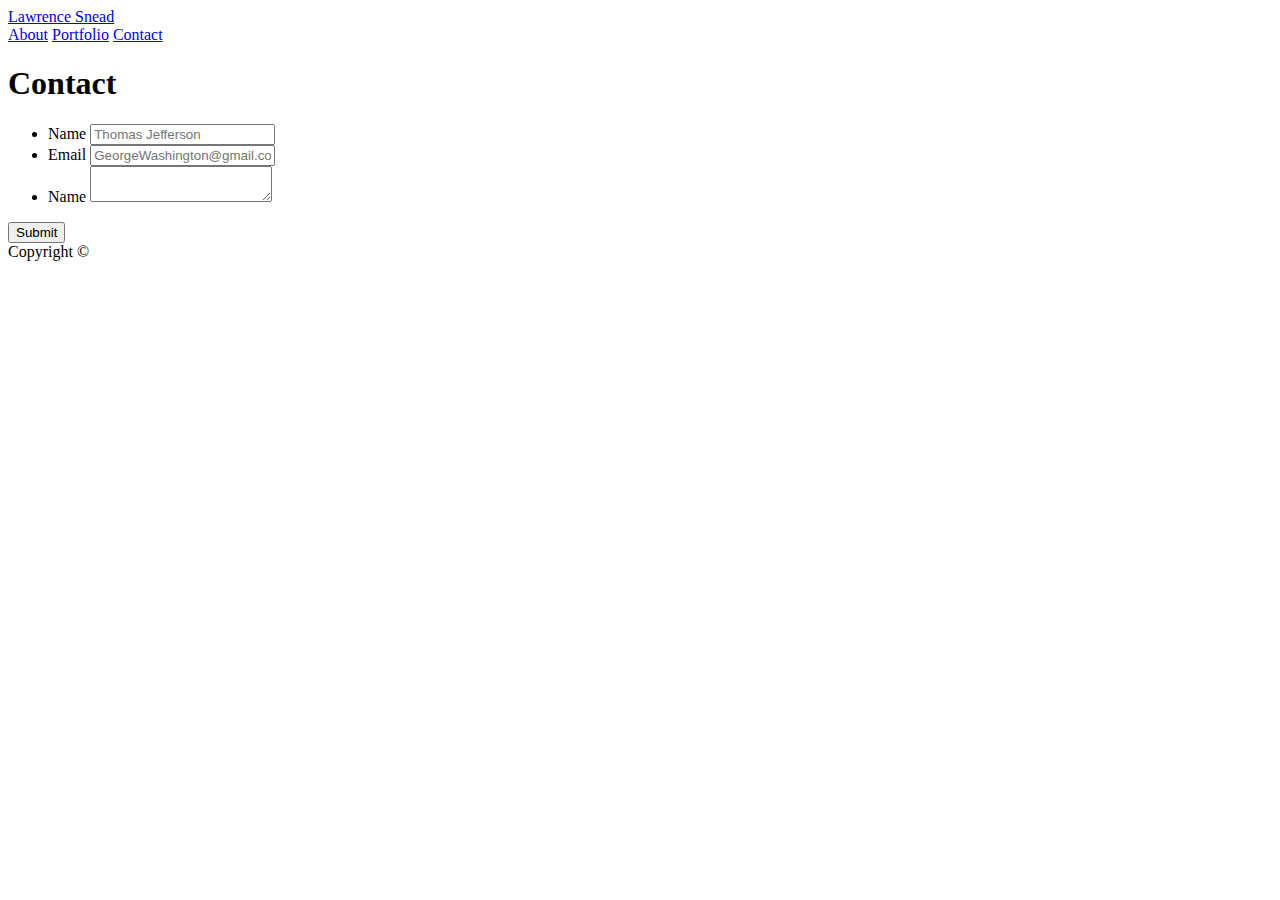
==== contact.html @ a0492b98 "html pages complete with placeholder pictures and text. Blank CSS files included." ====
<!DOCTYPE html>
<html lang="en-us">
    
<head>
    <meta charset="UTF-8">
    <title>Contact | Lawrence</title>
    <link rel="stylesheet" type="text/css" href="assets/css/style.css">
</head>

<body>
    
    <header id="nav">
        <div class="container">
            <a href="index.html" id="logo">Lawrence Snead</a>
            <nav>
                <a href="index.html">About</a>
                <a href="portfolio.html">Portfolio</a>
                <a href="contact.html">Contact</a>
            </nav>
        </div>
    </header>

    <div id="main-container" class="conatiner">
        <section class="main-section">
            <h1>Contact</h1>

            <form id="contact">
                <ul>
                    <li>
                        <label for="name">Name</label>
                        <input type="text" id="name" name="name" placeholder="Thomas Jefferson" required="required">
                    </li>
                    <li>
                        <label for="email">Email</label>
                        <input type="text" id="email" name="email" placeholder="GeorgeWashington@gmail.com" required="required">
                    </li>
                    <li>
                        <label for="content">Name</label>
                        <textarea id="content" name="content" required="required"></textarea>
                    </li>
                </ul>
                <input type="submit">
            </form>

        </section>
    </div>

    <footer>
        <div class="container">

            Copyright &copy;

        </div>
    </footer>
</body>
</html>
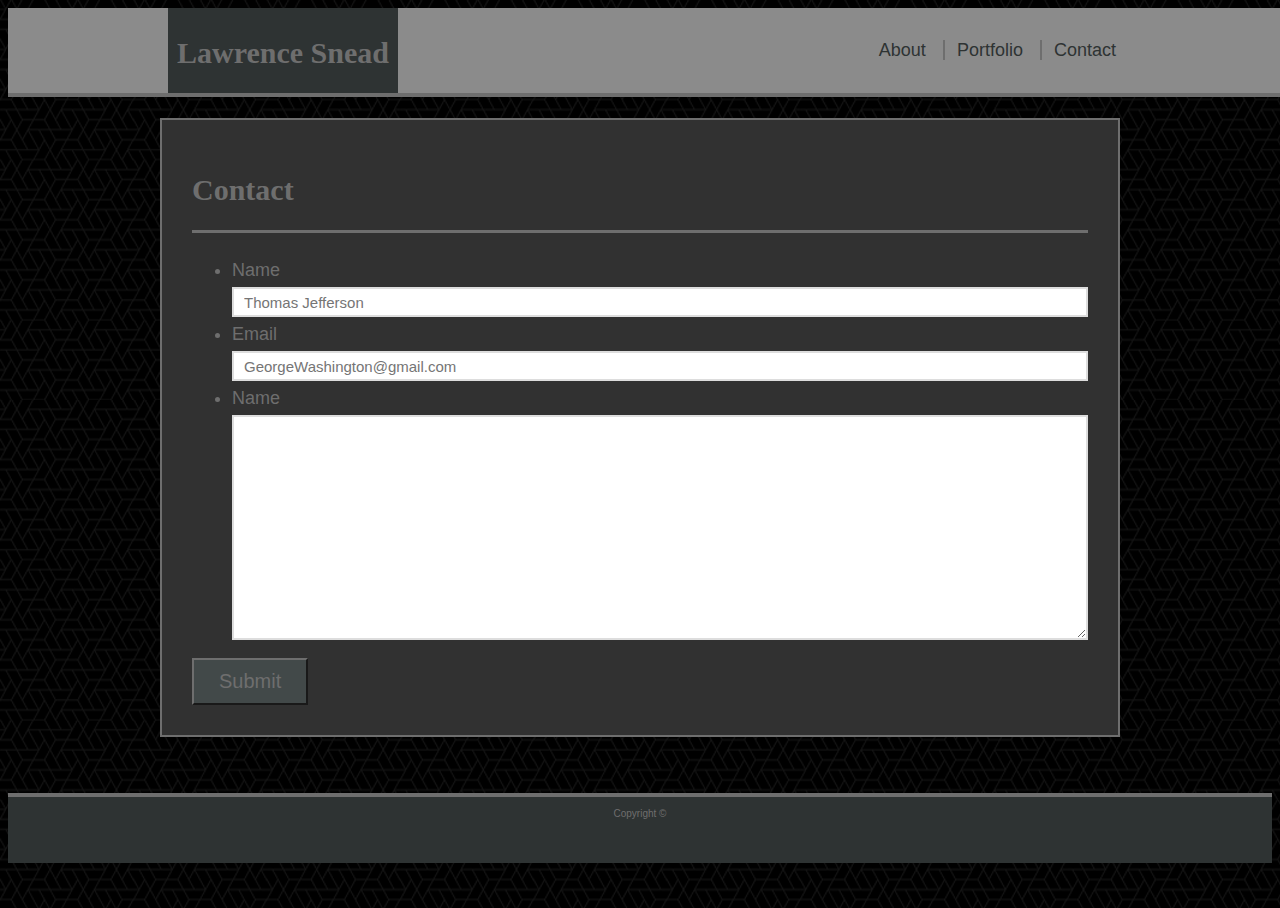
==== commit ebce381d: "Put finishing touched on it. Finally got my main content divs centered. That took some doing. Added " ====
--- a/contact.html
+++ b/contact.html
@@ -19,32 +19,32 @@
             </nav>
         </div>
     </header>
+    <div class="wrap">
+        <div id="main-container" class="conatiner">
+            <section class="main-section">
+                <h1>Contact</h1>
 
-    <div id="main-container" class="conatiner">
-        <section class="main-section">
-            <h1>Contact</h1>
+                <form id="contact">
+                    <ul>
+                        <li>
+                            <label for="name">Name</label>
+                            <input type="text" id="name" name="name" placeholder="Thomas Jefferson" required="required">
+                        </li>
+                        <li>
+                            <label for="email">Email</label>
+                            <input type="text" id="email" name="email" placeholder="GeorgeWashington@gmail.com" required="required">
+                        </li>
+                        <li>
+                            <label for="content">Name</label>
+                            <textarea id="content" name="content" required="required"></textarea>
+                        </li>
+                    </ul>
+                    <input type="submit">
+                </form>
 
-            <form id="contact">
-                <ul>
-                    <li>
-                        <label for="name">Name</label>
-                        <input type="text" id="name" name="name" placeholder="Thomas Jefferson" required="required">
-                    </li>
-                    <li>
-                        <label for="email">Email</label>
-                        <input type="text" id="email" name="email" placeholder="GeorgeWashington@gmail.com" required="required">
-                    </li>
-                    <li>
-                        <label for="content">Name</label>
-                        <textarea id="content" name="content" required="required"></textarea>
-                    </li>
-                </ul>
-                <input type="submit">
-            </form>
-
-        </section>
+            </section>
+        </div>
     </div>
-
     <footer>
         <div class="container">
 
--- a/assets/css/style.css
+++ b/assets/css/style.css
@@ -0,0 +1,224 @@
+/* Attempt at Sticky Footer */
+
+html, body {
+    height: 100%;
+}
+
+
+.wrap {
+    min-height: 100%;
+    /* equal to footer height */
+    margin-bottom: -115px;
+    width: 960px;
+    margin-left: auto;
+    margin-right: auto;
+}
+
+footer,
+.push {
+  height: 115px;
+}
+
+/* Hover Styling */
+
+nav a:hover, #logo:hover, input[type=submit]:hover {
+    background-color: lightgrey;
+}
+
+/* body */
+
+body {
+    font-family: 'Arial', 'Helvetica Neue', Helvetica, sans-serif;
+    font-size: 18px;
+    line-height: 34px;
+    color: #6e6e6e;
+    background: url("../images/background.png");
+}
+
+* {
+    box-sizing: border-box;
+}
+
+/* general text format */
+
+.container {
+    width: 100%;
+    max-width: 960px;
+    margin: 0 auto;
+    clear: both;
+}
+
+h1,
+h2,
+h3,
+p {
+    margin-bottom: 20px; 
+}
+
+p:last-child {
+    margin-bottom: 0;
+}
+
+h1,
+h2,
+h3 {
+    font-family: 'Georgia', Times, 'Times New Roman', serif;
+    font-weight: 650;
+    color: #6e6e6e;
+}
+h1 {
+    padding-bottom: 20px;
+    font-size: 30px;
+    line-height: 40px;
+    border-bottom: 3px solid #6e6e6e;
+}
+
+h2,
+h3 {
+    font-size: 20px;
+}
+
+/* Header Config */
+
+#nav {
+    position: fixed;
+    z-index: 50;
+    width: 100%;
+    margin: 0 0 30px;
+    background: rgb(139, 139, 139);
+    border-bottom: 4px solid #6e6e6e;
+    overflow: auto;
+}
+
+#logo {
+    float: left;
+    width: 230px;
+    height: 85px;
+    font-family: Georgia, 'Times New Roman', Times, serif;
+    text-align: center;
+    font-size: 30px;
+    font-weight: 700;
+    line-height: 90px;
+    color: #6e6e6e;
+    background: rgb(46, 51, 51);
+    text-decoration: none;
+}
+
+nav {
+    float: right;
+    margin-top: 25px;
+}
+
+nav a {
+    display: inline-block;
+    padding-left: 12px;
+    padding-right: 12px;
+    line-height: 20px;
+    color: rgb(46, 51, 51);
+    text-decoration: none;
+    border-left: 2px solid #6e6e6e;
+}
+
+nav a:first-child {
+    border-left: 0 none;
+}
+
+/* main container and section */
+
+#main-container {
+    padding-top: 110px;
+
+}
+
+.main-section {
+    float: left;
+    width: 100%;
+    max-width: 960px;
+    padding: 30px;
+    margin: 0 0 40px;
+    background: #313131;
+    border: 2px solid #6e6e6e;
+}
+
+/* portfolio page settings */
+
+.work {
+    position: relative;
+    float: left;
+    width: 250px;
+    margin: 20px 0 30px;
+    overflow: auto;
+    margin-right: 30px;
+    border: 3px solid #6e6e6e;
+}
+
+.work img {
+    width: 100%;
+}
+
+.work h3 {
+    position: absolute;
+    width: 100%;
+    padding: 15px;
+    margin-bottom: 0;
+    bottom: 0px;
+    text-align: center;
+    line-height: 20px;
+    font-weight: 250;
+    color: #6e6e6e;
+    background: rgb(46, 51, 51);
+}
+
+.auth-image {
+    float: left;
+    width: 210px;
+    height: auto;
+    margin-right: 30px;
+    margin-top: 15px;
+}
+
+/* Contact Page Settings */
+
+label,
+input[type=email],
+input[type=text],
+textarea {
+    display: block;
+    width: 100%;
+}
+
+input[type=email],
+input[type=text],
+textarea {
+  height: 30px;
+  padding: 0 10px;
+  font-size: 15px;
+border: 2px solid #dddddd;
+}
+textarea {
+    height: 225px;
+}
+
+#contact-form ul,
+#contact-form li {
+    margin-bottom: 20px;
+}
+
+input[type=submit] {
+    padding: 10px 25px;
+    font-size: 20px;
+    color: #6e6e6e;
+    background: rgb(66, 73, 73);
+    border-color: #6e6e6e
+}
+
+footer {
+    text-align: center;
+    background: rgb(46, 51, 51);
+    font-size: 10px;
+    border-top: 4px solid #6e6e6e;
+    height: 70px;
+    clear: both;
+}
+
+
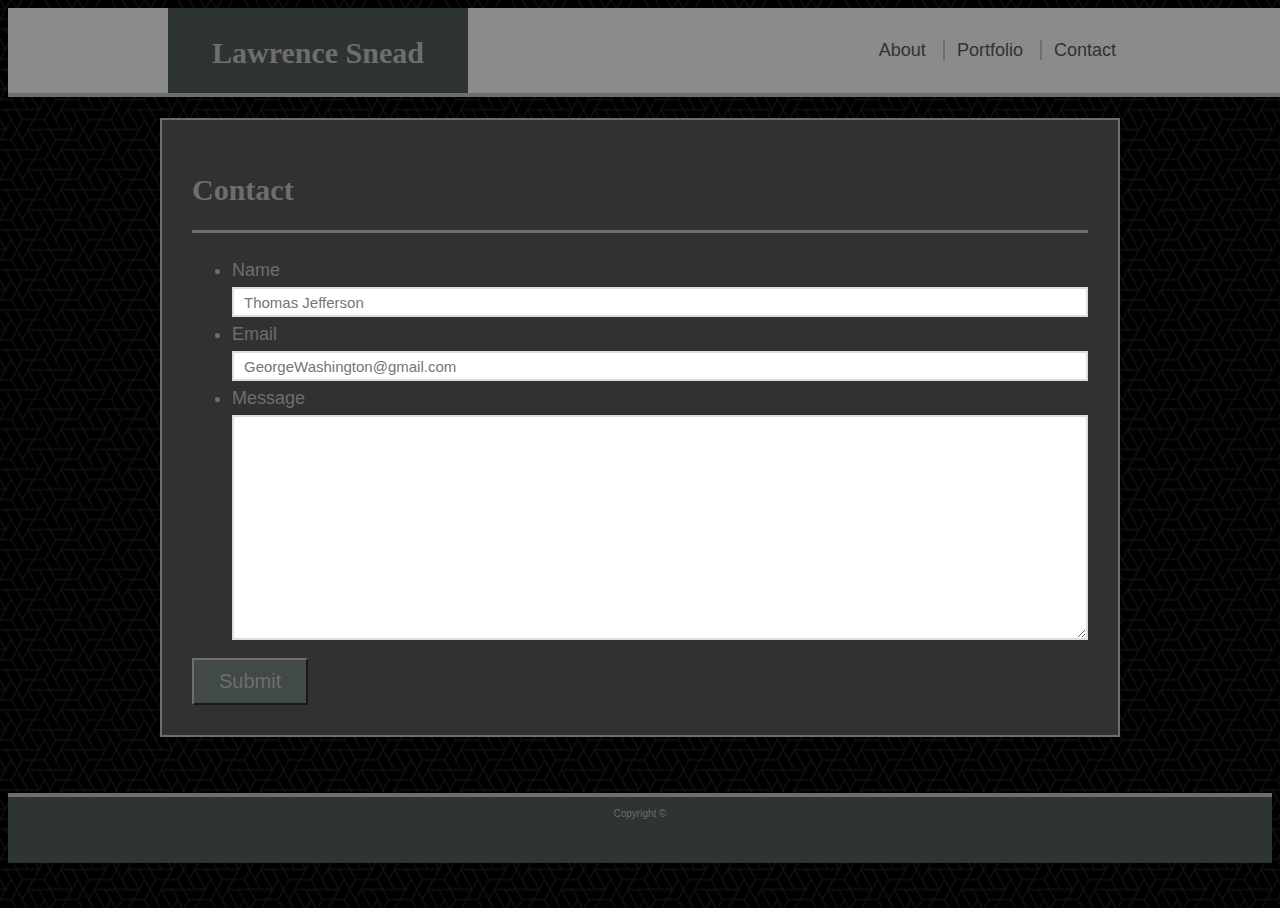
==== commit 0a5b759d: "Fixed typo on Contact page. Title of message box was wrong." ====
--- a/contact.html
+++ b/contact.html
@@ -35,7 +35,7 @@
                             <input type="text" id="email" name="email" placeholder="GeorgeWashington@gmail.com" required="required">
                         </li>
                         <li>
-                            <label for="content">Name</label>
+                            <label for="content">Message</label>
                             <textarea id="content" name="content" required="required"></textarea>
                         </li>
                     </ul>
--- a/assets/css/style.css
+++ b/assets/css/style.css
@@ -39,7 +39,7 @@
     box-sizing: border-box;
 }
 
-/* general text format */
+/* general settings */
 
 .container {
     width: 100%;
@@ -92,7 +92,7 @@
 
 #logo {
     float: left;
-    width: 230px;
+    width: 300px;
     height: 85px;
     font-family: Georgia, 'Times New Roman', Times, serif;
     text-align: center;
